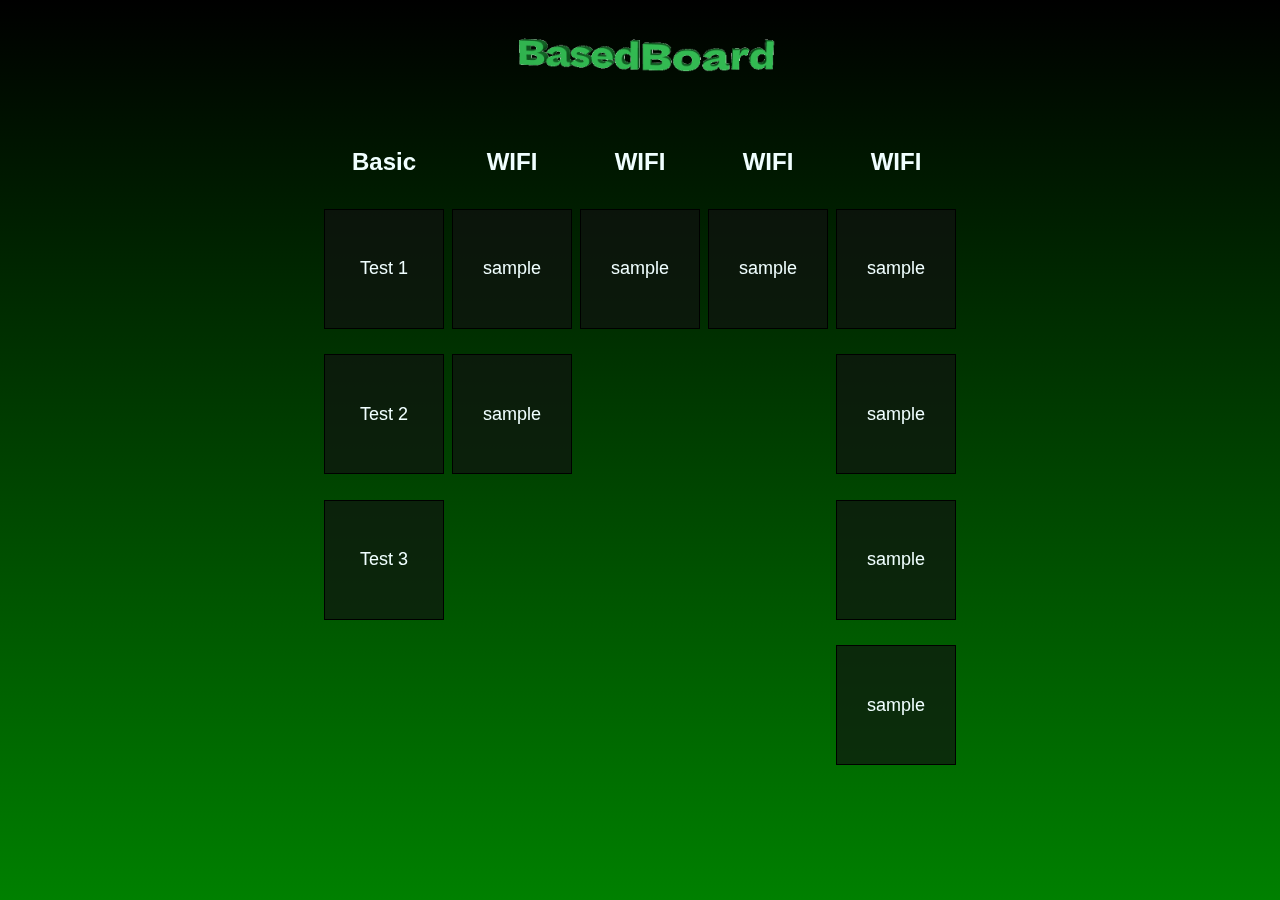
==== page/index.html @ f0964843 "new project" ====
<header>
    <link rel="stylesheet" href="style.css">
    <link rel="stylesheet" href="assets/style.css">
</header>

<body>
    <div class="topbar">
        <img src="assets/logo2.gif" alt="">
    </div>


    <div class="content">
        <div class="module">
            <div>
                <h2>Basic</h2>
                <button>Test 1</button>
                <button>Test 2</button>
                <button>Test 3</button>
            </div>
            <div>
                <h2>WIFI</h2>
                <button>sample</button>
                <button>sample</button>
            </div>
            <div>
                <h2>WIFI</h2>
                <button>sample</button>
            </div>
            <div>
                <h2>WIFI</h2>
                <button>sample</button>
            </div>
            <div>
                <h2>WIFI</h2>
                <button>sample</button>
                <button>sample</button>
                <button>sample</button>
                <button>sample</button>
            </div>
        </div>
    </div>
</body>
---- page/style.css ----
body {
    background-image: linear-gradient(180deg,black,green);
    margin: 0px 0px 0px 0px;
    padding-right: 0%;
    border: none;
}


.topbar {
    width: 100%;
    height: 0%;

    position: absolute;
    display: flex;

    justify-content: center;
    z-index: 10;
}

.topbar img{
    width: 280px;
    height: 120px;
}

.content {
    width: 100%;
    height: 90%;

    padding-top: 10%;
    padding-bottom: 100px;

    position: fixed;
    display: flex;
    justify-content: center;
    align-content: center;

    z-index: 1;
}

.content .module {
    width: 50%;
    height: 10%;

    display: flex;
    justify-content: space-evenly;
    align-content: center;

    
    /*background-color: rgba(17, 16, 16, 0.673);*/
}

.content .module div {
    width: 500px;
    height: 200px;

    position: sticky;
    display: grid;
    align-items: stretch;
    justify-items: center;

    
}

.content button {
    width: 120px;
    height: 120px;

    margin: 10% 10% 10% 10%;
    border-style: solid;
    border-width: 1px;

    font-size: large;
    text-align: center;

    background-color: rgba(17, 16, 16, 0.673);
    color: azure;
}

.content input {
    width: 120px;
    height: 40px;

    margin: 5% 10% 0% 10%;
    border-style: dashed;
    border-width: 1px;

    font-size: large;
    text-align: center;

    background-color: rgba(17, 16, 16, 0.673);
    color: azure;
}

.content button:hover {
    animation: hoveranimation 1s linear infinite;
}

@keyframes hoveranimation {
    0% {
        background-color: rgba(17, 16, 16, 0.673);
        transform: scale(100%);
        border-width: 2px;
    }

    50% {
        background-color: rgba(195, 199, 193, 0.238);
        transform: scale(110%);
    }

    70% {
        border-width: 1px;
    }

    100% {
        background-color: rgba(17, 16, 16, 0.673);
        transform: scale(100%);
        border-width: 2px;
    }
}

.content button:focus {
    animation: clickanimation 600ms ease-out normal;
}

@keyframes clickanimation {
    0% {
        background-color: rgba(17, 16, 16, 0.673);
        transform: scale(100%);
    }

    60% {
        background-color: rgba(123, 236, 71, 0.273);
        transform: scale(80%);
    }

    100% {
        background-color: rgba(17, 16, 16, 0.673);
        transform: scale(100%);
    }
}

.content h2{
    font-family: 'Segoe UI', Tahoma, Geneva, Verdana, sans-serif;
    font-size: x-large;

    color: azure;
}
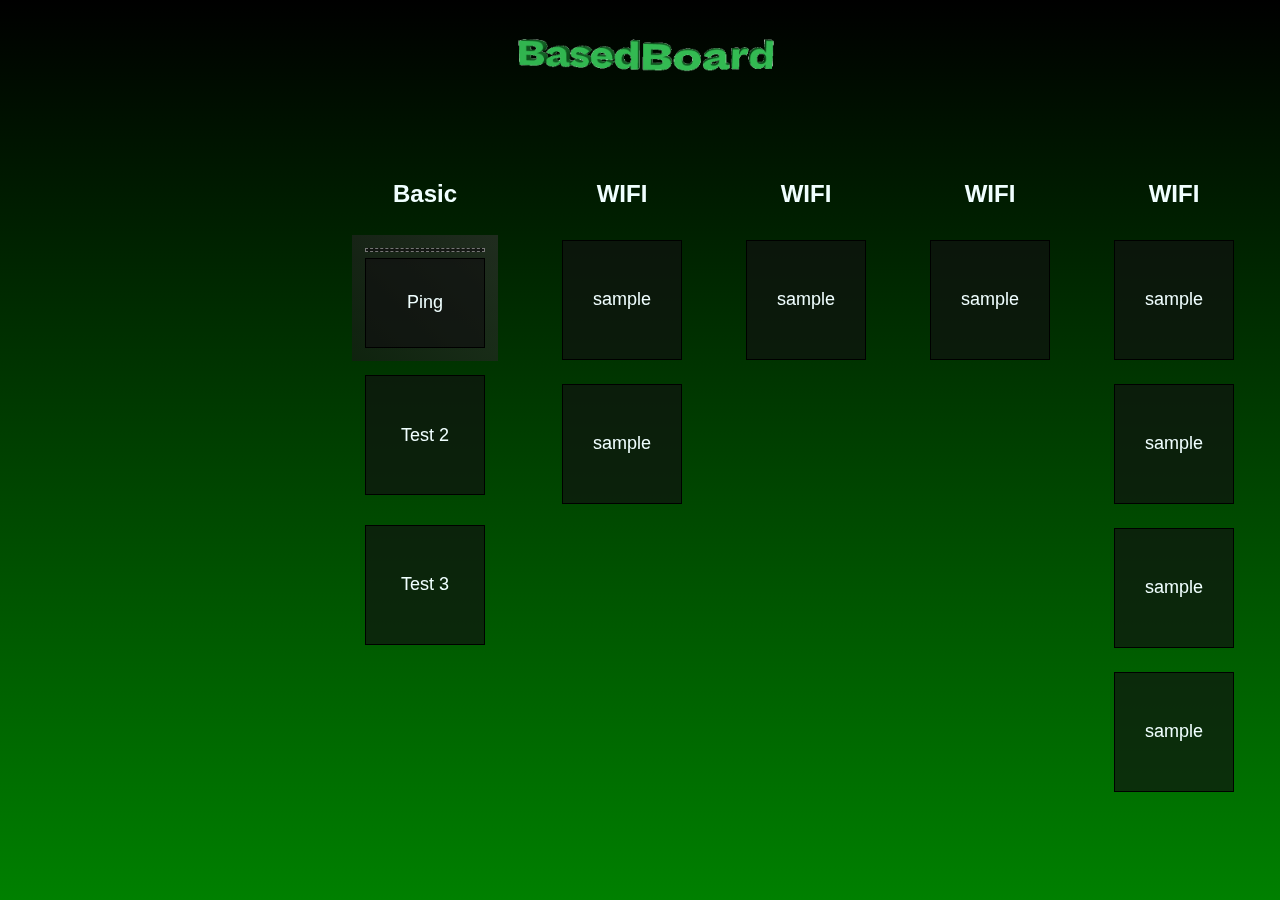
==== commit dd58672a: "pushin p" ====
--- a/page/index.html
+++ b/page/index.html
@@ -11,26 +11,39 @@
 
     <div class="content">
         <div class="module">
-            <div>
+            <div class="items">
                 <h2>Basic</h2>
-                <button>Test 1</button>
+
+                <div class="optionbutton">
+                    <input type="text" name="arguments" id="arguments">
+                    <button onclick="execute('ping');">Ping</button>
+                </div>
+                
                 <button>Test 2</button>
                 <button>Test 3</button>
             </div>
-            <div>
+
+
+            <div class="items">
                 <h2>WIFI</h2>
                 <button>sample</button>
                 <button>sample</button>
             </div>
-            <div>
+
+
+            <div class="items">
                 <h2>WIFI</h2>
                 <button>sample</button>
             </div>
-            <div>
+
+
+            <div class="items">
                 <h2>WIFI</h2>
                 <button>sample</button>
             </div>
-            <div>
+
+
+            <div class="items">
                 <h2>WIFI</h2>
                 <button>sample</button>
                 <button>sample</button>
@@ -39,5 +52,26 @@
             </div>
         </div>
     </div>
+
+
+    <script>
+        function execute(command) {
+            var req = new XMLHttpRequest();
+            var arguments = document.getElementsByName("arguments")[0].textContent.replace(' ','+');
+            
+            var url = location.href + "api/execute/" + command;
+            console.log(url);
+
+            req.onreadystatechange = () => {
+                if(req.status == 200) 
+                {
+                    console.log(req.responseText);
+                }
+            };
+
+            req.open("GET",url);
+            req.send();
+        }
+    </script>
 </body>
 
--- a/page/style.css
+++ b/page/style.css
@@ -1,8 +1,22 @@
 body {
-    background-image: linear-gradient(180deg,black,green);
+    background-image: repeating-linear-gradient(0deg,green,black);
     margin: 0px 0px 0px 0px;
     padding-right: 0%;
     border: none;
+}
+
+@keyframes gardientfade {
+    0% {
+        background-position: 0% 50%
+    }
+
+    50% {
+        background-position: 100% 25%
+    }
+
+    100% {
+        background-position: 0% 50%
+    }
 }
 
 
@@ -39,7 +53,7 @@
 
 .content .module {
     width: 50%;
-    height: 10%;
+    height: 100%;
 
     display: flex;
     justify-content: space-evenly;
@@ -49,24 +63,52 @@
     /*background-color: rgba(17, 16, 16, 0.673);*/
 }
 
-.content .module div {
-    width: 500px;
-    height: 200px;
+.content .module .items {
+    width: 100%;
+    height: 10%;
 
-    position: sticky;
+    position: relative;
     display: grid;
-    align-items: stretch;
+
+    grid-template-columns: min-content;
+    
+
+    align-items: center;
+    align-content: space-between;
+
     justify-items: center;
+    justify-content: center;
 
-    
+    padding: 5%;
 }
 
-.content button {
+.content .module .items .optionbutton {
+    width: 100%;
+    height: 95%;
+
+    background-size: 300% 300%;
+    background-image: repeating-linear-gradient(45deg,rgba(0, 0, 0, 0.6),rgba(82, 81, 79, 0.6));
+    animation: gardientfade 5s linear infinite;
+    
+
+    margin-top: 5%;
+    z-index: 0;
+}
+
+.content .module .items .optionbutton button{
+    margin: 13px;
+    margin-top: -5%;
+
+    height: 90px;
+ }
+
+.content .module .items .optionbutton input[type=text] {
     width: 120px;
-    height: 120px;
+    height: 0;
 
-    margin: 10% 10% 10% 10%;
-    border-style: solid;
+    margin: 13px;
+   
+    border-style: dashed;
     border-width: 1px;
 
     font-size: large;
@@ -74,14 +116,22 @@
 
     background-color: rgba(17, 16, 16, 0.673);
     color: azure;
+
+    transition: height 1s ease-out;
 }
 
-.content input {
+.content .module .items .optionbutton input:focus {
+    height: 30px;
+    border-width: 0px;
+}
+
+.content button {
     width: 120px;
-    height: 40px;
+    height: 120px;
 
-    margin: 5% 10% 0% 10%;
-    border-style: dashed;
+    margin: 10%;
+    
+    border-style: solid;
     border-width: 1px;
 
     font-size: large;
